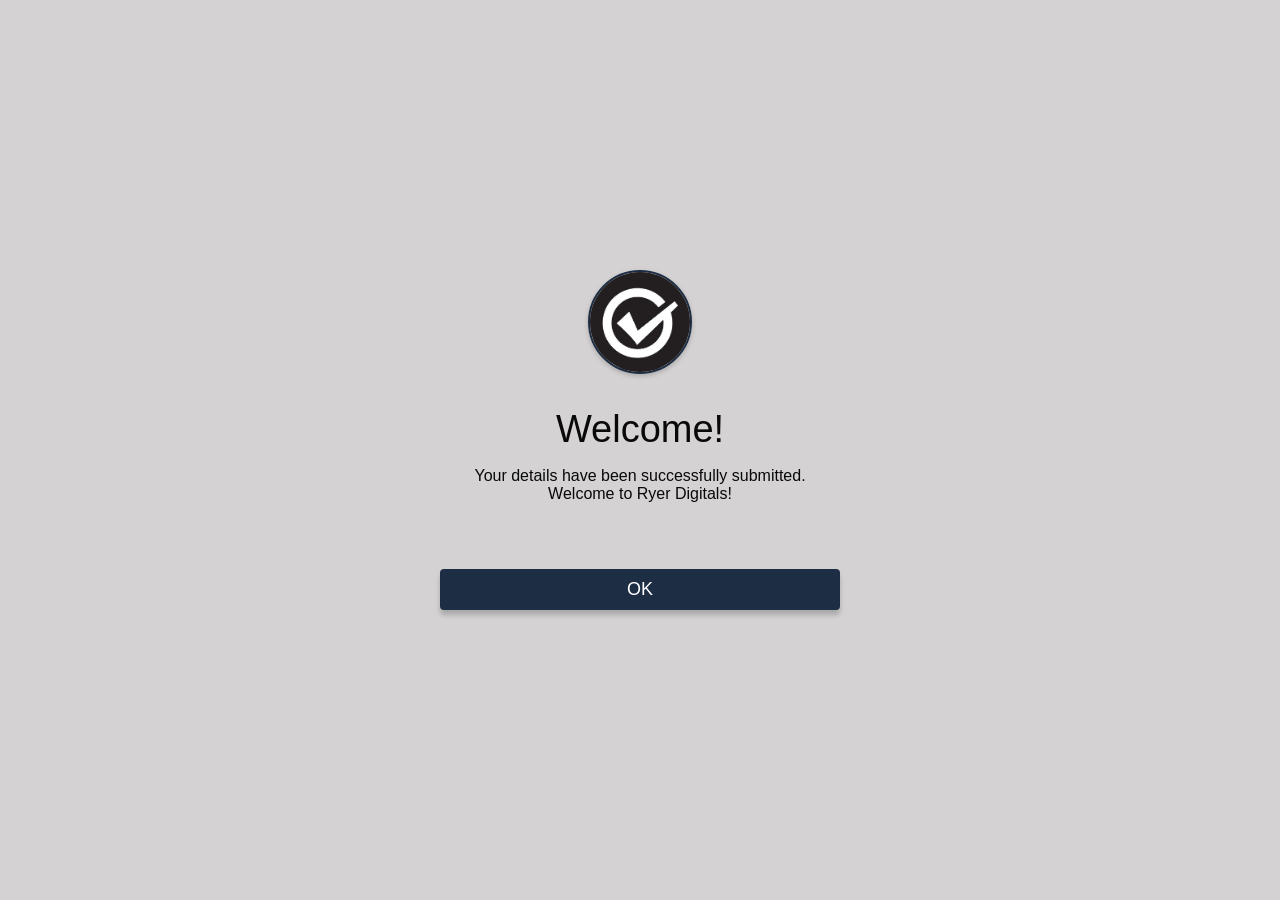
==== confirmation.html @ 457acf54 "Add files via upload" ====
<!DOCTYPE html>
<html lang="en">
<head>
    <meta charset="UTF-8">
    <meta name="viewport" content="width=device-width, initial-scale=1.0">
    <title>Confirmation form</title>
    <link rel="stylesheet" href="styles.css">
</head>
<body>
    <div class="popup">
        <img src="Download Free Vectors, Images, Photos & Videos _ Vecteezy.jpg">
        <h2>Welcome!</h2>
        <p>Your details have been successfully submitted. Welcome to Ryer Digitals!</p>
        <button type="button">OK</button>
    </div>
</body>
</html>
---- styles.css ----
body {
    font-family: Arial, sans-serif;
    color:#090909
    margin: 0;
    padding: 0;
    background-color: #d4d2d2;
}

header {
    background-color: #1d2d43;
    color: white;
    padding: 20px;
    text-align: center;
}

nav a {
    color: white;
    text-decoration: none;
    margin: 0 15px;
}

nav a:hover {
    text-decoration: underline;
}

main {
    padding: 20px;
}

main img {
    max-width: 100%;
    height: auto;
    display: inline-block;
    margin: 10px;
}

footer {
    background-color: #1d2d43;
    color: white;
    text-align: center;
    padding: 10px;
    position: fixed;
    width: 100%;
    bottom: 0;
}

a {
    color: #1d2d43;
}

a:hover {
    color: #090909;
    text-decoration: wavy underline;
}

img {
    border: 2px solid #1d2d43;
    border-radius: 15px;
}

.btn {
    padding: 10px 60 px;
    background:#1d2d43;
    border:0;
    outline: none;
    cursor:pointer;
    font-size: 22px;
    font-weight: 500;
    border-radius: 30px;
}
.popup {
    width: 400px;
    background: #d4d2d2;
    border-radius: 6px;
    position:absolute;
    top: 50%;
    left: 50%;
    transform: translate(-50%,-50%);
    text-align: center;
    padding: 0 30px 20px;
    color: #090909;
}
.popup img {
    width: 100px;
    margin top: -50px;
    border-radius: 50%;
    box-shadow: 0 2px 5px rgba(0,0,0,0.2);
}
.popup h2 {
    font-size: 38px;
    font-weight: 500;
    margin: 30px 0 10px;
}
.popup button {
    width: 100%;
    margin-top: 50px;
    padding: 10px 0;
    background: #1d2d43;
    color: #fff;
    border: 0;
    outline: none;
    cursor: pointer;
    font-size: 18px;
    border-radius: 4px;
    box-shadow: 0 5px 5px rgba(0,0,0,0.2);

}
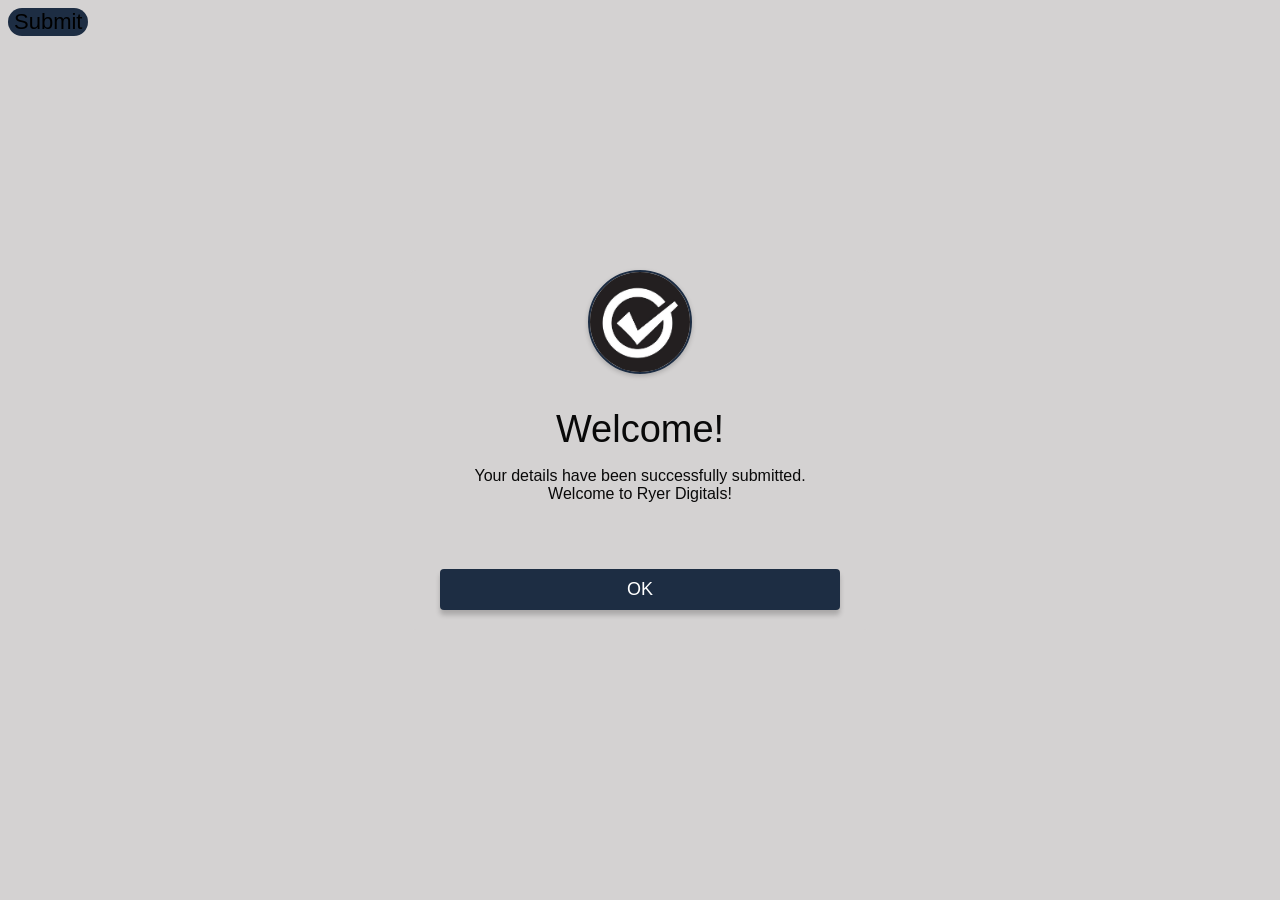
==== commit fd6caee5: "Add files via upload" ====
--- a/confirmation.html
+++ b/confirmation.html
@@ -7,11 +7,23 @@
     <link rel="stylesheet" href="styles.css">
 </head>
 <body>
-    <div class="popup">
+    <div class="container">
+        <button type="submit" class="btn" onclick="openPopup()">Submit</button>
+        <div class="popup" id="popup">
         <img src="Download Free Vectors, Images, Photos & Videos _ Vecteezy.jpg">
         <h2>Welcome!</h2>
         <p>Your details have been successfully submitted. Welcome to Ryer Digitals!</p>
-        <button type="button">OK</button>
+        <button type="button" onclick="closePopup()">OK</button>
+        </div>
     </div>
+<script>
+    let popup = document.getElementById("popup");
+    function openPopup() {
+        popup.classList.add("open-popup");
+    }
+    function openPopup() {
+        popup.classList.add("open-popup");
+    }
+</script>
 </body>
 </html>
